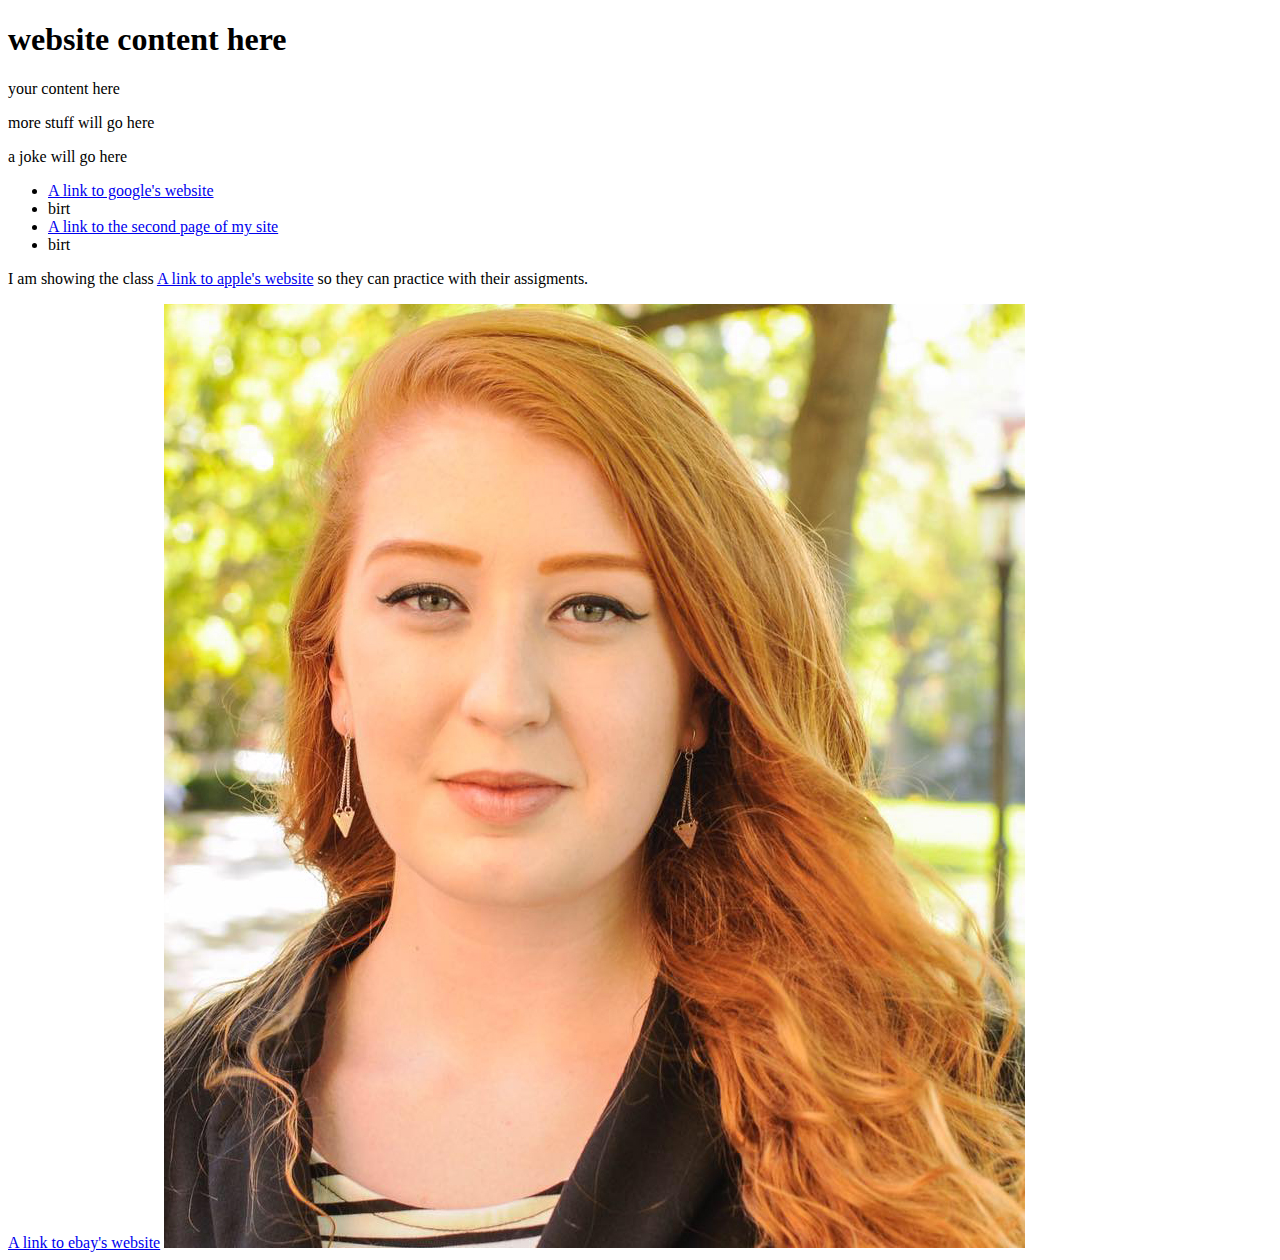
==== index.html @ 842ece59 "change" ====
<!DOCTYPE html PUBLIC "-//W3C//DTD XHTML 1.0 Transitional//EN"
   "http://www.w3.org/TR/xhtml1/DTD/xhtml1-transitional.dtd">

<html xmlns="http://www.w3.org/1999/xhtml">

<head>
	<title>	Your page title goes here </title>
	<meta http-equiv="content-type"
		content="text/html;charset=utf-8" />
</head>

<body>
<!--This is a comment. It won't show up in your browser, only in the page source-->
<h1> website content here </h1>
  <p> your content here</p>
  <p> more stuff will go here </p>
  <p> a joke will go here </p>

<ul>
  <li><a href="http://www.google.com">A link to google's website</a></li>
  <li>birt</li>
  <li><a href="index2.html">A link to the second page of my site</a></li>
  <li>birt</li>
</ul>

<p> I am showing the class <a href="http://www.apple.com">A link to apple's website</a> so they can practice with their assigments. </p>

<a href="http://www.ebay.com">A link to ebay's website</a>
</body>

<img src="Lydia 2.jpg" />


</html>
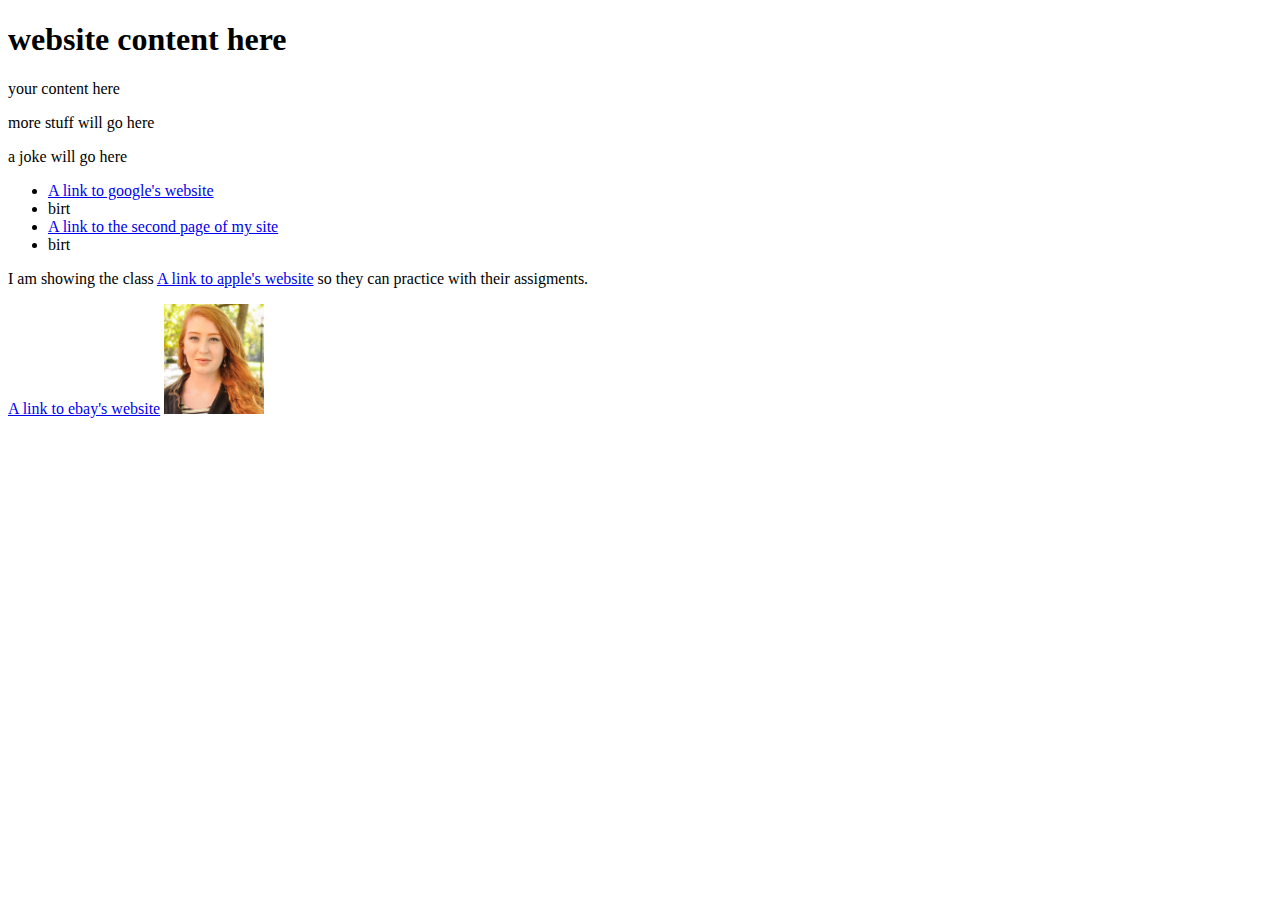
==== commit 09031b49: "change" ====
--- a/index.html
+++ b/index.html
@@ -28,7 +28,7 @@
 <a href="http://www.ebay.com">A link to ebay's website</a>
 </body>
 
-<img src="Lydia 2.jpg" />
+<img src="Lydia 2.jpg" alt="A picture of me" title="Lydia Birt"width="100px" />
 
 
 </html>
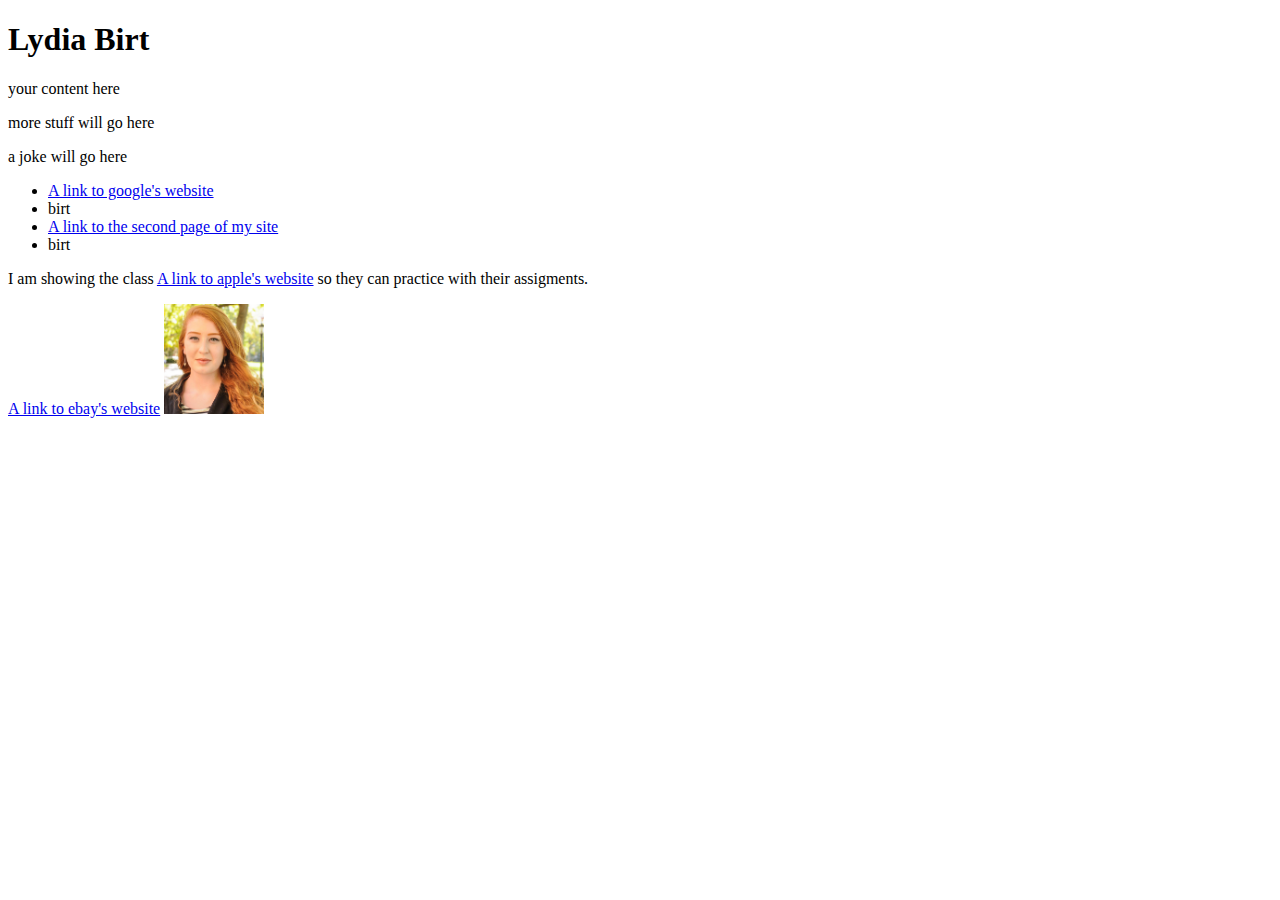
==== commit 29b4560a: "change" ====
--- a/index.html
+++ b/index.html
@@ -11,7 +11,7 @@
 
 <body>
 <!--This is a comment. It won't show up in your browser, only in the page source-->
-<h1> website content here </h1>
+<h1> Lydia Birt </h1>
   <p> your content here</p>
   <p> more stuff will go here </p>
   <p> a joke will go here </p>
@@ -26,9 +26,10 @@
 <p> I am showing the class <a href="http://www.apple.com">A link to apple's website</a> so they can practice with their assigments. </p>
 
 <a href="http://www.ebay.com">A link to ebay's website</a>
-</body>
-
-<img src="Lydia 2.jpg" alt="A picture of me" title="Lydia Birt"width="100px" />
 
 
+
+<a href="mailto:lfbtz4@mail.missouri.edu"><img src="Lydia 2.jpg" alt="A picture of me" title="Lydia Birt" width="100px" /></a>
+
+</body>
 </html>
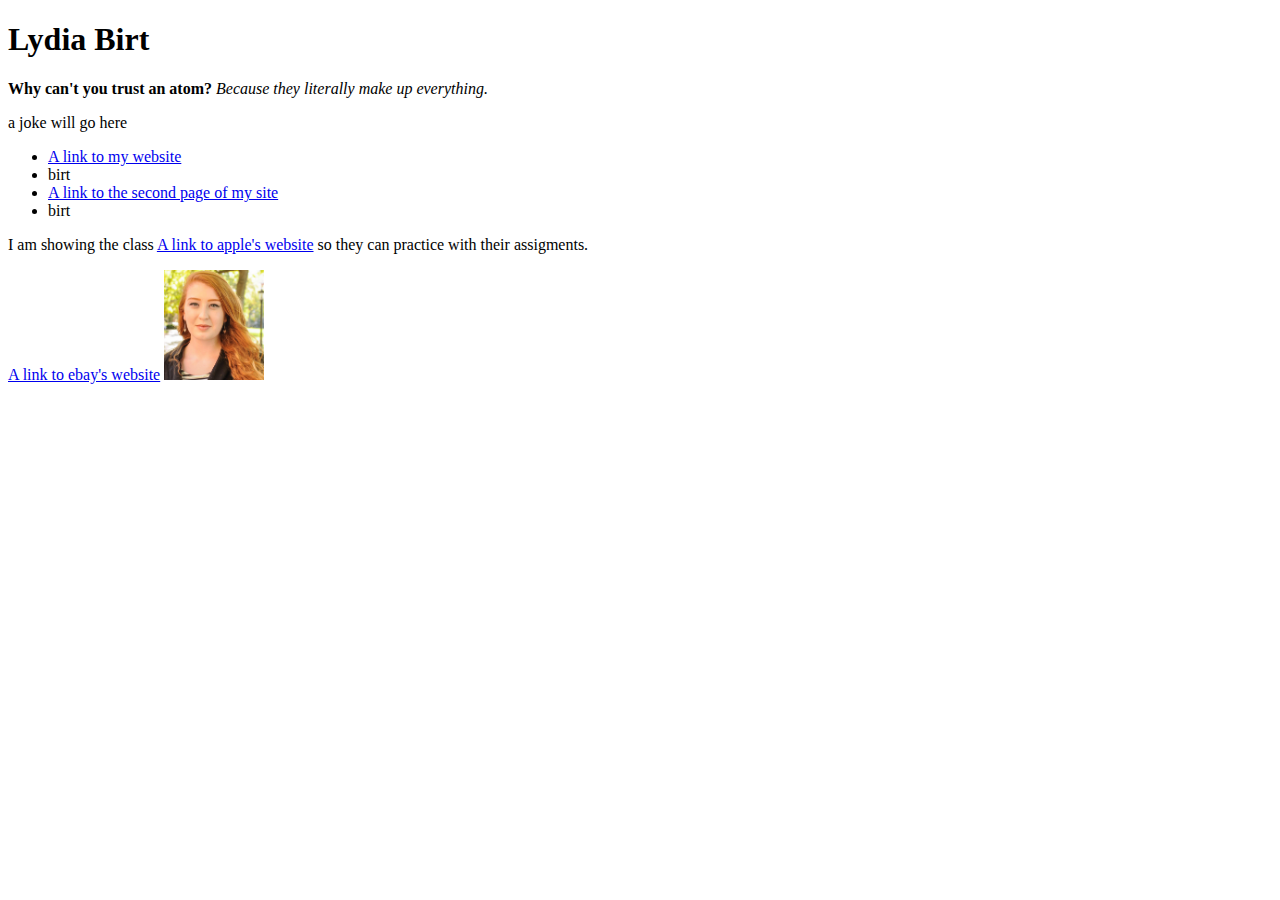
==== commit dea132cd: "change" ====
--- a/index.html
+++ b/index.html
@@ -4,7 +4,7 @@
 <html xmlns="http://www.w3.org/1999/xhtml">
 
 <head>
-	<title>	Your page title goes here </title>
+	<title>	My website for J4502 </title>
 	<meta http-equiv="content-type"
 		content="text/html;charset=utf-8" />
 </head>
@@ -12,12 +12,12 @@
 <body>
 <!--This is a comment. It won't show up in your browser, only in the page source-->
 <h1> Lydia Birt </h1>
-  <p> your content here</p>
-  <p> more stuff will go here </p>
+  <p> <b> Why can't you trust an atom? </b> <i> Because they literally make up everything. </i> </p>
+
   <p> a joke will go here </p>
 
 <ul>
-  <li><a href="http://www.google.com">A link to google's website</a></li>
+  <li><a href="https://lydiabirt.wordpress.com/">A link to my website</a></li>
   <li>birt</li>
   <li><a href="index2.html">A link to the second page of my site</a></li>
   <li>birt</li>
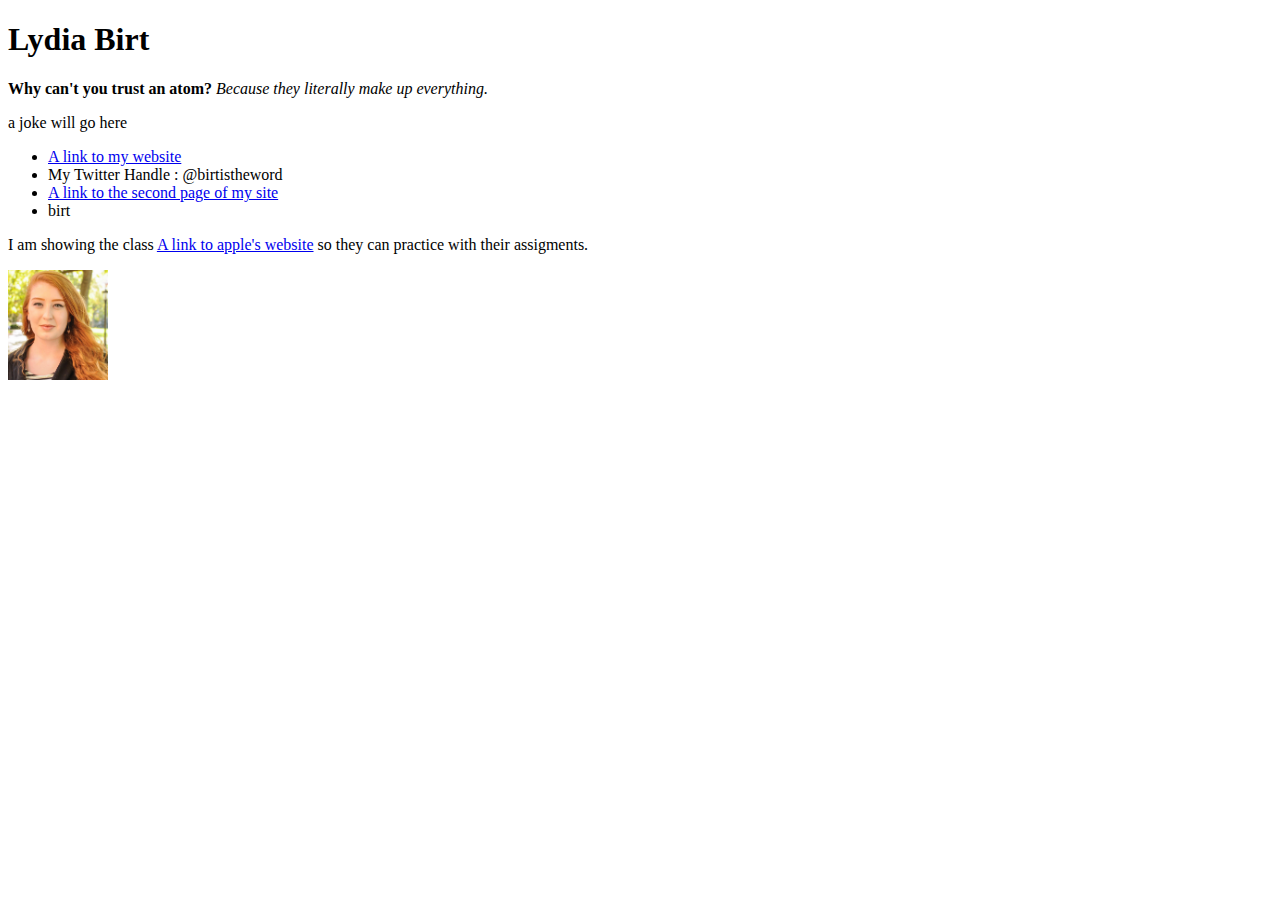
==== commit e336e78f: "change" ====
--- a/index.html
+++ b/index.html
@@ -18,16 +18,13 @@
 
 <ul>
   <li><a href="https://lydiabirt.wordpress.com/">A link to my website</a></li>
-  <li>birt</li>
+  <li>My Twitter Handle : @birtistheword </li>
   <li><a href="index2.html">A link to the second page of my site</a></li>
   <li>birt</li>
 </ul>
 
 <p> I am showing the class <a href="http://www.apple.com">A link to apple's website</a> so they can practice with their assigments. </p>
 
-<a href="http://www.ebay.com">A link to ebay's website</a>
-
-
 
 <a href="mailto:lfbtz4@mail.missouri.edu"><img src="Lydia 2.jpg" alt="A picture of me" title="Lydia Birt" width="100px" /></a>
 
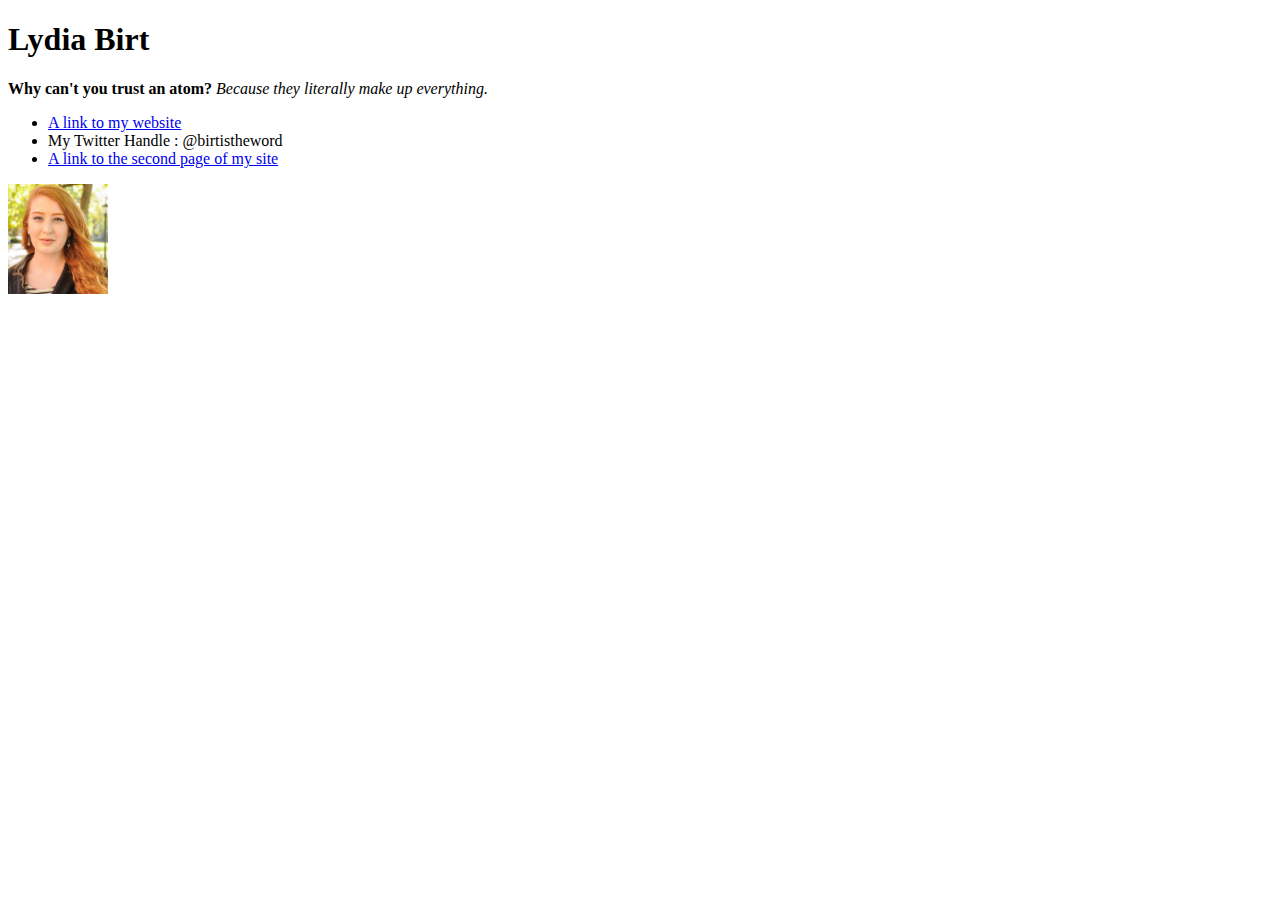
==== commit 206684e5: "change" ====
--- a/index.html
+++ b/index.html
@@ -14,16 +14,13 @@
 <h1> Lydia Birt </h1>
   <p> <b> Why can't you trust an atom? </b> <i> Because they literally make up everything. </i> </p>
 
-  <p> a joke will go here </p>
 
 <ul>
   <li><a href="https://lydiabirt.wordpress.com/">A link to my website</a></li>
   <li>My Twitter Handle : @birtistheword </li>
   <li><a href="index2.html">A link to the second page of my site</a></li>
-  <li>birt</li>
 </ul>
 
-<p> I am showing the class <a href="http://www.apple.com">A link to apple's website</a> so they can practice with their assigments. </p>
 
 
 <a href="mailto:lfbtz4@mail.missouri.edu"><img src="Lydia 2.jpg" alt="A picture of me" title="Lydia Birt" width="100px" /></a>
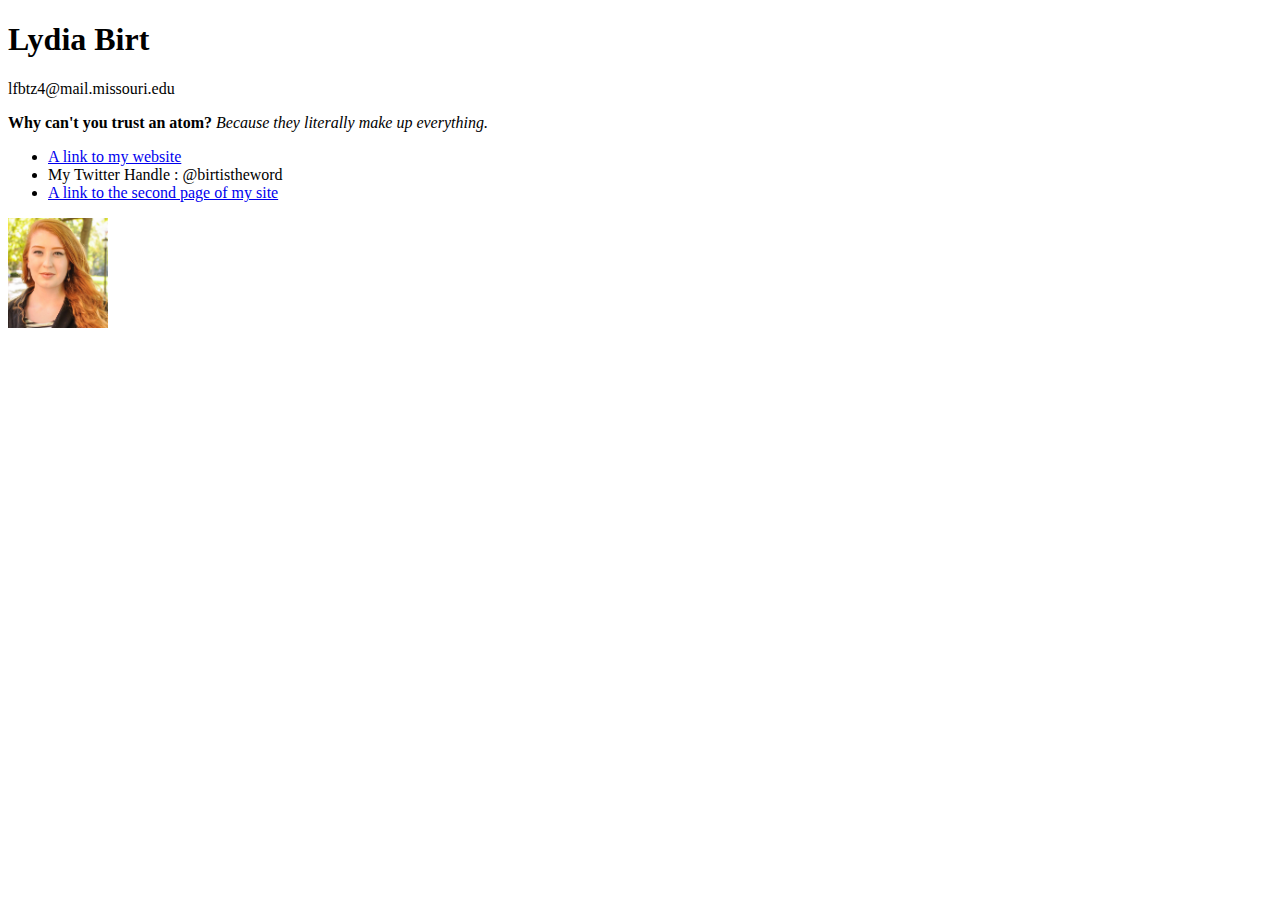
==== commit 7cc0f988: "change" ====
--- a/index.html
+++ b/index.html
@@ -12,6 +12,8 @@
 <body>
 <!--This is a comment. It won't show up in your browser, only in the page source-->
 <h1> Lydia Birt </h1>
+<p> lfbtz4@mail.missouri.edu </p>
+
   <p> <b> Why can't you trust an atom? </b> <i> Because they literally make up everything. </i> </p>
 
 
